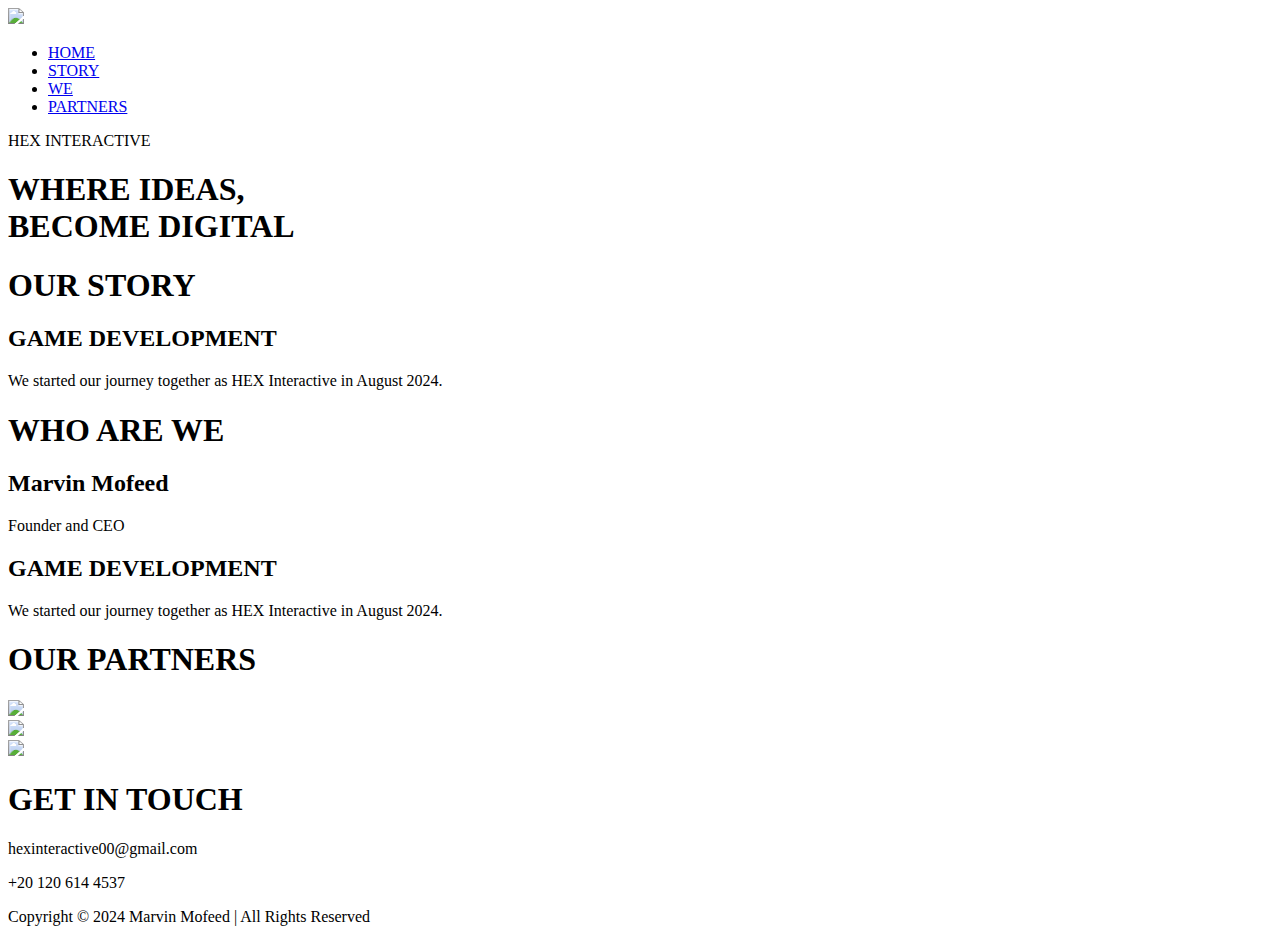
==== about.html @ a26d5d13 "Update about.html" ====
<!DOCTYPE html>
<html>
    <head>
        <title>HEX Interactive - About</title>
        <link rel="stylesheet" href="style.css">
        <link rel="icon" type="image/x-icon" href="images/logo01.png">
        <script src="https://kit.fontawesome.com/b328cd97ae.js" crossorigin="anonymous"></script>
    </head>
    <body>
        <div id="header">
            <div class="container">
                <nav>
                    <a href="home.html"><img src="images/logo03.png" class="logo"></a>
                    <ul>
                        <li><a href="home.html">HOME</a></li>
                        <li><a href="#story">STORY</a></li>
                        <li><a href="#we">WE</a></li>
                        <li><a href="#partners">PARTNERS</a></li>
                    </ul>
                </nav>
                <div class="header-text">
                    <p>HEX INTERACTIVE</p>
                    <h1>WHERE <span>IDEAS,</span><br>BECOME <span>DIGITAL</span></h1>
                </div>
            </div>
        </div>
        <div id="story">
            <div class="container">
                <h1 class="sub-title">OUR STORY</h1>
                <div class="services-list">
                    <div>
                        <i class="fa-solid fa-book"></i>
                        <h2>GAME DEVELOPMENT</h2>
                        <p>We started our journey together as HEX Interactive in August 2024.</p>
                    </div>
                </div>
            </div>
        </div>
        <div id="we">
            <div class="container">
                <h1 class="sub-title">WHO ARE WE</h1>
                <div class="services-list">
                    <div>
                        <i class="fa-solid fa-user"></i>
                        <h2>Marvin Mofeed</h2>
                        <p>Founder and CEO</p>
                    </div>
                    <div>
                        <i class="fa-solid fa-users"></i>
                        <h2>GAME DEVELOPMENT</h2>
                        <p>We started our journey together as HEX Interactive in August 2024.</p>
                    </div>
                </div>
            </div>
        </div>
        <div id="partners">
            <div class="container">
                <h1 class="sub-title">OUR PARTNERS</h1>
                <div class="partners-list">
                    <div><a href="https://www.instagram.com/oneformedia/" target="_blank"><img src="images/oneformedia.png"></a></div>
                    <div><a href="https://www.wizzfx.com/" target="_blank"><img src="images/wizzfx.png"></a></div>
                    <div><a href="#" target="_blank"><img src="images/flowapowa.png"></a></div>
                </div>
            </div>
        </div>
        <footer>
            <h1>GET IN TOUCH</h1>
            <p><i class="fa-solid fa-envelope"></i> hexinteractive00@gmail.com</p>
            <p><i class="fa-solid fa-phone"></i> +20 120 614 4537</p>
            <div class="social-icons">
                <a href="https://www.instagram.com/"><i class="fa-brands fa-instagram"></i></a>
                <a href="https://x.com/"><i class="fa-brands fa-x-twitter"></i></a>
                <a href="https://www.tiktok.com/"><i class="fa-brands fa-tiktok"></i></a>
                <a href="https://discord.com/"><i class="fa-brands fa-discord"></i></a>
            </div>
            <p>Copyright © 2024 Marvin Mofeed | All Rights Reserved</p>
        </footer>
    </body>
</html>
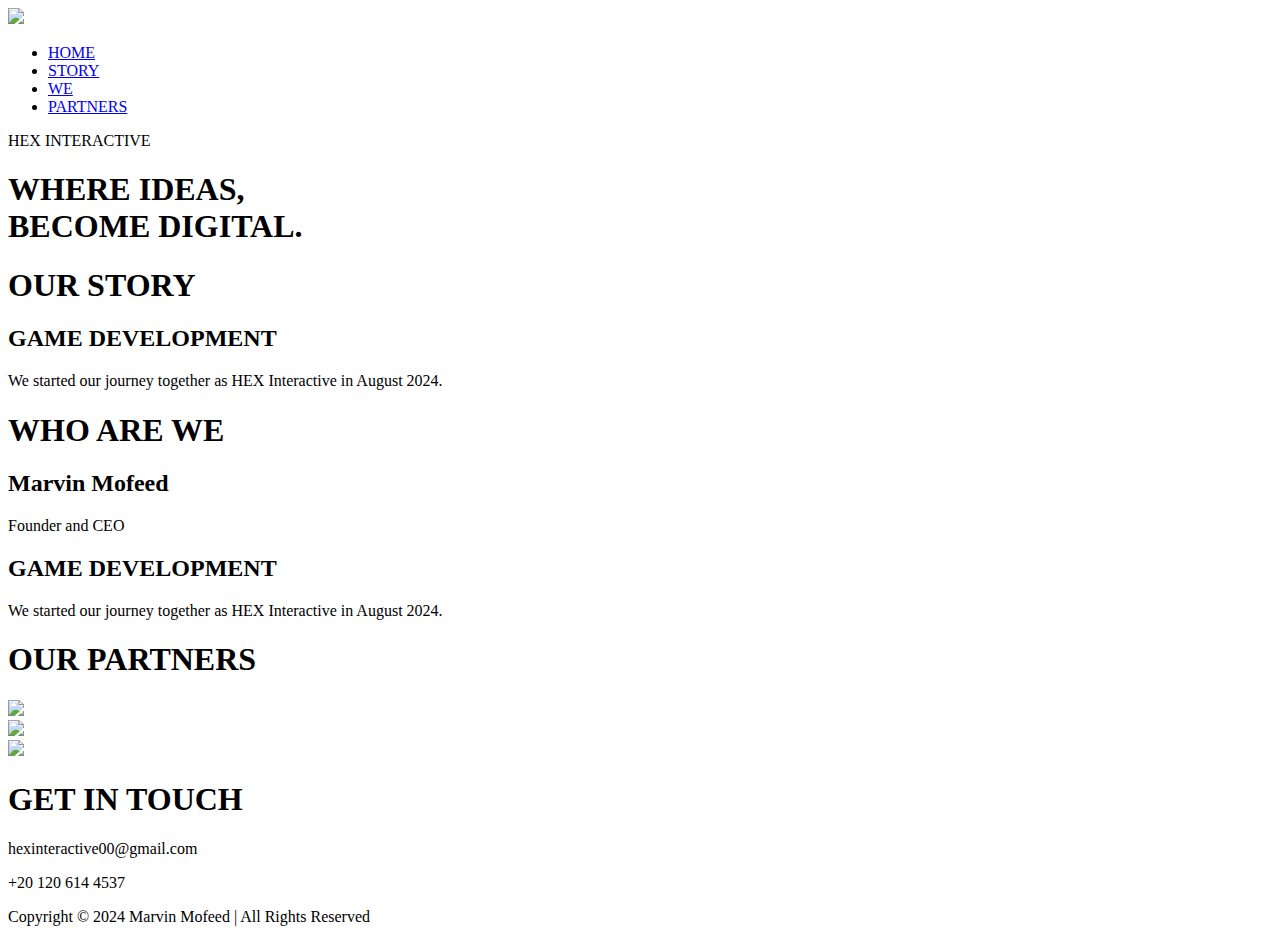
==== commit 55e1d7a6: "." ====
--- a/about.html
+++ b/about.html
@@ -20,7 +20,7 @@
                 </nav>
                 <div class="header-text">
                     <p>HEX INTERACTIVE</p>
-                    <h1>WHERE <span>IDEAS,</span><br>BECOME <span>DIGITAL</span></h1>
+                    <h1>WHERE <span>IDEAS,</span><br>BECOME <span>DIGITAL.</span></h1>
                 </div>
             </div>
         </div>
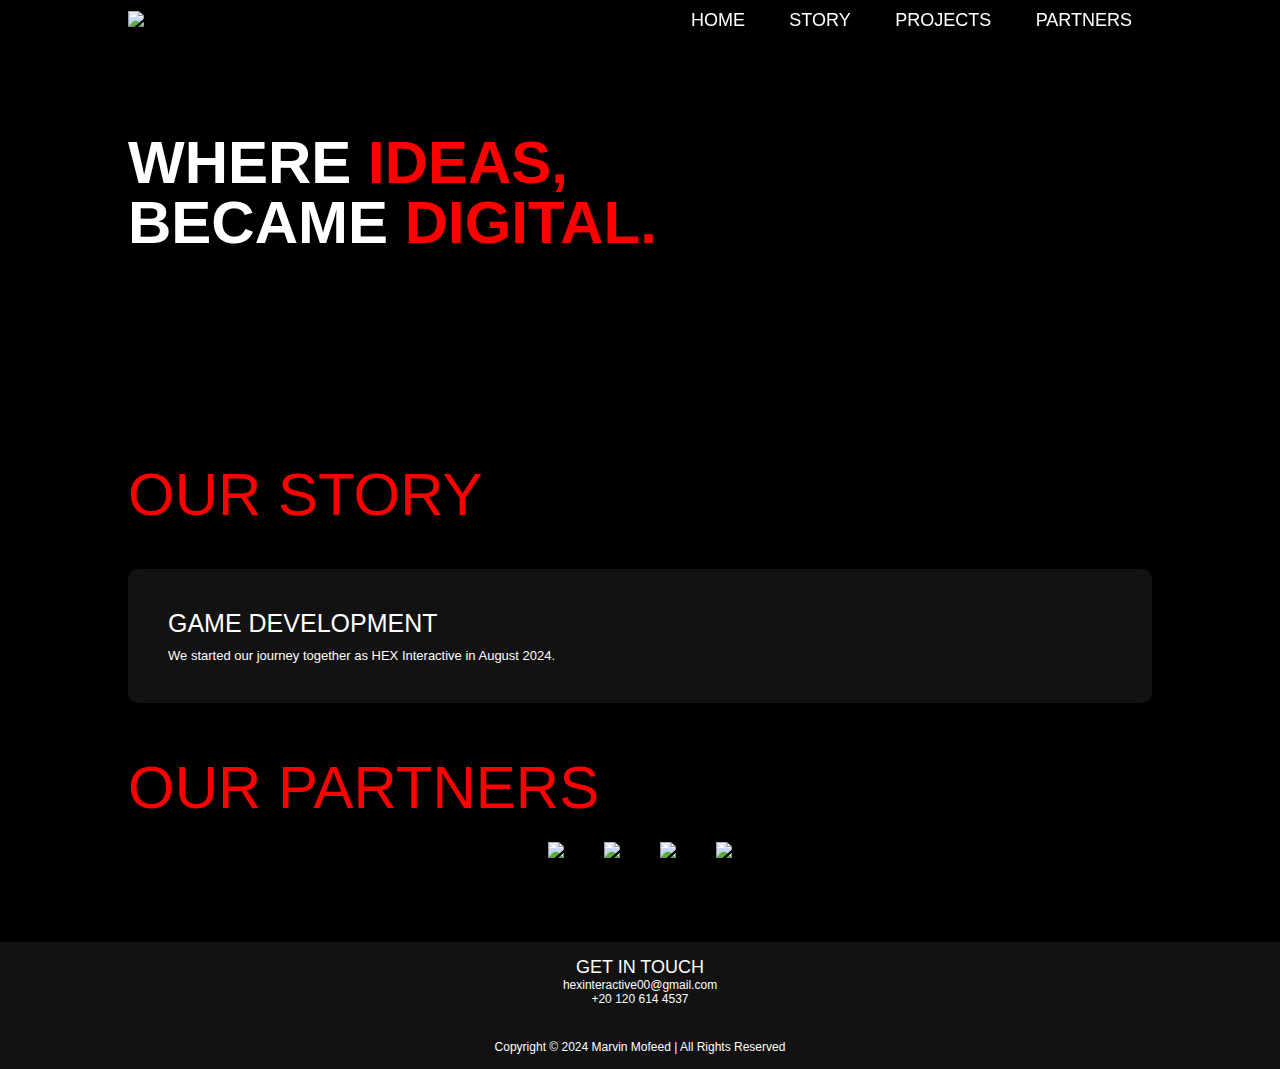
==== commit b11b9ac8: "phone resposive" ====
--- a/about.html
+++ b/about.html
@@ -1,26 +1,29 @@
 <!DOCTYPE html>
-<html>
+<html lang="en">
     <head>
+        <meta charset="UTF-8">
+        <meta name="viewport" content="width=device-width, initial-scale=1.0">
         <title>HEX Interactive - About</title>
         <link rel="stylesheet" href="style.css">
-        <link rel="icon" type="image/x-icon" href="images/logo01.png">
+        <link rel="icon" type="image/x-icon" href="images/logos/logo01.png">
         <script src="https://kit.fontawesome.com/b328cd97ae.js" crossorigin="anonymous"></script>
     </head>
     <body>
-        <div id="header">
+        <nav>
+            <a href="home.html"><img src="images/logos/logo03.png" class="logo"></a>
+            <ul id="sidemenu">
+                <li><a href="home.html">HOME</a></li>
+                <li><a href="#story">STORY</a></li>
+                <li><a href="projects.html">PROJECTS</a></li>
+                <li><a href="#partners">PARTNERS</a></li>
+                <i class="fa-solid fa-x" onclick="closemenu()"></i>
+            </ul>
+            <i class="fa-solid fa-bars" onclick="openmenu()"></i>
+        </nav>
+        <div id="header-about">
             <div class="container">
-                <nav>
-                    <a href="home.html"><img src="images/logo03.png" class="logo"></a>
-                    <ul>
-                        <li><a href="home.html">HOME</a></li>
-                        <li><a href="#story">STORY</a></li>
-                        <li><a href="#we">WE</a></li>
-                        <li><a href="#partners">PARTNERS</a></li>
-                    </ul>
-                </nav>
-                <div class="header-text">
-                    <p>HEX INTERACTIVE</p>
-                    <h1>WHERE <span>IDEAS,</span><br>BECOME <span>DIGITAL.</span></h1>
+                <div class="header-text-about">
+                    <h1>WHERE <span>IDEAS,</span><br>BECAME <span>DIGITAL.</span></h1>
                 </div>
             </div>
         </div>
@@ -36,30 +39,14 @@
                 </div>
             </div>
         </div>
-        <div id="we">
-            <div class="container">
-                <h1 class="sub-title">WHO ARE WE</h1>
-                <div class="services-list">
-                    <div>
-                        <i class="fa-solid fa-user"></i>
-                        <h2>Marvin Mofeed</h2>
-                        <p>Founder and CEO</p>
-                    </div>
-                    <div>
-                        <i class="fa-solid fa-users"></i>
-                        <h2>GAME DEVELOPMENT</h2>
-                        <p>We started our journey together as HEX Interactive in August 2024.</p>
-                    </div>
-                </div>
-            </div>
-        </div>
         <div id="partners">
             <div class="container">
                 <h1 class="sub-title">OUR PARTNERS</h1>
                 <div class="partners-list">
-                    <div><a href="https://www.instagram.com/oneformedia/" target="_blank"><img src="images/oneformedia.png"></a></div>
-                    <div><a href="https://www.wizzfx.com/" target="_blank"><img src="images/wizzfx.png"></a></div>
-                    <div><a href="#" target="_blank"><img src="images/flowapowa.png"></a></div>
+                    <div><a href="https://www.instagram.com/oneformedia/" target="_blank"><img src="images/partners/oneformedia.png"></a></div>
+                    <div><a href="https://www.wizzfx.com/" target="_blank"><img src="images/partners/wizzfx.png"></a></div>
+                    <div><a href="#" target="_blank"><img src="images/partners/spilaskopa.png"></a></div>
+                    <div><a href="https://healthyfoodegypt.com/" target="_blank"><img src="images/partners/healthy.png"></a></div>
                 </div>
             </div>
         </div>
@@ -68,12 +55,13 @@
             <p><i class="fa-solid fa-envelope"></i> hexinteractive00@gmail.com</p>
             <p><i class="fa-solid fa-phone"></i> +20 120 614 4537</p>
             <div class="social-icons">
-                <a href="https://www.instagram.com/"><i class="fa-brands fa-instagram"></i></a>
-                <a href="https://x.com/"><i class="fa-brands fa-x-twitter"></i></a>
-                <a href="https://www.tiktok.com/"><i class="fa-brands fa-tiktok"></i></a>
-                <a href="https://discord.com/"><i class="fa-brands fa-discord"></i></a>
+                <a href="https://www.instagram.com/interactivehex/" target="_blank"><i class="fa-brands fa-instagram"></i></a>
+                <a href="https://x.com/hex_interactive/" target="_blank"><i class="fa-brands fa-x-twitter"></i></a>
+                <a href="https://www.tiktok.com/@hex_interactive/" target="_blank"><i class="fa-brands fa-tiktok"></i></a>
+                <a href="https://discord.com/" target="_blank"><i class="fa-brands fa-discord"></i></a>
             </div>
             <p>Copyright © 2024 Marvin Mofeed | All Rights Reserved</p>
         </footer>
+        <script src="main.js"></script>
     </body>
 </html>--- a/style.css
+++ b/style.css
@@ -0,0 +1,416 @@
+*{
+    margin: 0;
+    padding: 0;
+    font-family: 'Poppins', sans-serif;
+    box-sizing: border-box;
+}
+
+::-webkit-scrollbar {
+    width: 0.75em;
+}
+
+::-webkit-scrollbar-track {
+    background: #121212;
+}
+
+::-webkit-scrollbar-thumb {
+    background: #ff0000;
+    border-radius: 10px;
+    box-shadow: 0px 0px 40px 40px #000000;
+}
+
+html{
+    scroll-behavior: smooth;
+    scroll-padding-top: 60px;
+}
+
+body{
+    background: #000000;
+    color: #ffffff;
+}
+
+.container{
+    padding: 10px 10%;
+}
+
+nav{
+    position: fixed;
+    z-index: 5;
+    top: 0;
+    width: 100%;
+    padding: 0 10%;
+    display: flex;
+    align-items: center;
+    justify-content: space-between;
+    flex-wrap: wrap;
+    backdrop-filter: blur(20px);
+    box-shadow: 0 0 20px -2px #000000;
+}
+
+.logo{
+    width: 180px;
+}
+
+nav ul li{
+    display: inline-block;
+    list-style: none;
+    margin: 10px 20px;
+}
+
+nav ul li a{
+    color: #ffffff;
+    text-decoration: none;
+    font-size: 18px;
+    position: relative;
+}
+
+nav ul li a::after{
+    content: '';
+    width: 0%;
+    height: 3px;
+    background: #ff0000;
+    position: absolute;
+    left: 0;
+    bottom: -6px;
+    transition: 0.5s;
+}
+
+nav ul li a:hover::after{
+    width: 120%;
+}
+
+#header{
+    width: 100%;
+    height: 100vh;
+    background-image: url(images/background.png);
+    filter: contrast(220%) opacity(90%);
+    background-size: cover;
+    background-position: center;
+}
+
+#header-about{
+    width: 100%;
+    height: 50vh;
+}
+
+.header-text{
+    margin-top: 20%;
+    font-size: 30px;
+    color: #ff0000;
+}
+
+.header-text h1{
+    font-size: 60px;
+    margin-top: 10px;
+    color: #ffffff;
+    line-height: 100%;
+}
+
+.header-text h1 span{
+    color: #ff0000;
+}
+
+.header-text-about{
+    margin-top: 12%;
+    font-size: 30px;
+    color: #ff0000;
+}
+
+.header-text-about h1{
+    font-size: 60px;
+    margin-top: 10px;
+    color: #ffffff;
+    line-height: 100%;
+}
+
+.header-text-about h1 span{
+    color: #ff0000;
+}
+
+.sub-title{
+    font-size: 60px;
+    font-weight: 100;
+    color: #ff0000;
+}
+
+/* projects */
+
+#projects{
+    padding: 50px 0;
+}
+
+#trailer{
+    width: 1000px;
+    height: 580px;
+    margin-top: 40px;
+    display: block;
+    margin-left: auto;
+    margin-right: auto;
+}
+
+.projects-list{
+    display: grid;
+    grid-template-columns: repeat(auto-fit, minmax(250px, 1fr));
+    grid-gap: 40px;
+    margin-top: 60px;
+}
+
+.project{
+    border-radius: 10px;
+    position: relative;
+    overflow: hidden;
+}
+
+.project img{
+    width: 100%;
+    border-radius: 10px;
+    display: block;
+    transition: transform 0.5s;
+}
+
+.project:hover img{
+    transform: scale(1.1);
+}
+
+.project-text{
+    width: 100%;
+    height: 0;
+    background: linear-gradient(rgba(0,0,0,0), #28000099);
+    border-radius: 10px;
+    position: absolute;
+    left: 0;
+    bottom: 0;
+    overflow: hidden;
+    display: flex;
+    align-items: center;
+    justify-content: center;
+    flex-direction: column;
+    padding: 0 40px;
+    text-align: center;
+    font-size: 14px;
+    transition: height 0.5s;
+    text-shadow: 0px 0px 10px #000000;
+}
+
+.project-text img{
+    width: 70%;
+    margin-bottom: 10px;
+    filter: drop-shadow(0px 0px 10px #000000);
+}
+
+.project:hover .project-text{
+    height: 100%;
+}
+
+.project-text h3{
+    font-weight: 500;
+    margin-bottom: 15px;
+}
+
+.project-text a{
+    margin-top: 20px;
+    color: #ffffff;
+    text-decoration: none;
+    line-height: 60px;
+    background: #ff0000;
+    width: 60px;
+    height: 60px;
+    border-radius: 50%;
+    text-align: center;
+}
+
+.btn{
+    display: block;
+    margin: 50px auto;
+    width: fit-content;
+    border: 1px solid #ff0000;
+    padding: 14px 50px;
+    border-radius: 6px;
+    color: #ffffff;
+    text-decoration: none;
+    transition: background 0.5s;
+}
+
+.btn:hover{
+    background: #ff0000;
+}
+
+/* services */
+
+#services{
+    padding: 30px 0;
+}
+
+.services-list{
+    display: grid;
+    grid-template-columns: repeat(auto-fit, minmax(250px, 1fr));
+    grid-gap: 40px;
+    margin-top: 40px;
+}
+
+.services-list div{
+    background: #121212;
+    padding: 40px;
+    font-size: 13px;
+    font-size: 300;
+    border-radius: 10px;
+    transition: background 0.5s, transform 0.5s;
+}
+
+.services-list div:hover{
+    background: #410000;
+    transform: translateY(-10px);
+}
+
+.services-list div i{
+    font-size: 40px;
+    color: #ff0000;
+    margin-bottom: 15px;
+}
+
+.services-list div h2{
+    font-size: 25px;
+    font-weight: 500;
+    margin-bottom: 10px;
+}
+
+.services-list div a{
+    text-decoration: none;
+    color: #ff0000;
+    font-size: 12px;
+    margin-top: 20px;
+    display: inline-block;
+}
+
+/* partners */
+
+#partners {
+    padding: 30px 0;
+}
+
+.partners-list {
+    margin-top: 10px;
+    display: flex;
+    justify-content: center;
+    align-items: center;
+    flex-wrap: wrap;
+}
+
+.partners-list a {
+    margin: 10px;
+}
+
+.partners-list a img {
+    width: 100px;
+    padding: 10px;
+    transition: 0.3s;
+}
+
+.partners-list a img:hover {
+    transform: scale(0.9);
+}
+
+/* footer */
+
+footer{
+    width: 100%;
+    font-size: 12px;
+    text-align: center;
+    padding: 15px 0;
+    background: #121212;
+    font-weight: 300;
+    margin-top: 30px;
+}
+
+footer h1{
+    font-size: 18px;
+    font-weight: 400;
+}
+
+.social-icons a{
+    text-decoration: none;
+    font-size: 18px;
+    margin-right: 15px;
+    color: #ffffff;
+    display: inline-block;
+    transition: 0.5s;
+}
+
+.social-icons{
+    margin-bottom: 20px;
+}
+
+.social-icons a:hover{
+    color: #ff0000;
+    transform: translateY(-3px);
+}
+
+
+
+/* resposive css for small screens */
+
+nav .fa-solid {
+    display: none;
+}
+
+@media only screen and (max-width: 600px) {
+    #header {
+        background-image: url(images/phonebackground.png);
+    }
+    .header-text {
+        margin-top: 100%;
+        font-size: 16px;
+    }
+    .header-text h1 {
+        font-size: 30px;
+    }
+    .header-text-about h1 {
+        margin-top: 55%;
+        font-size: 30px;
+    }
+    nav .fa-solid {
+        display: block;
+        font-size: 25px;
+    }
+    nav ul {
+        background-color: #ff0000;
+        position: fixed;
+        top: 0;
+        right: -200px;
+        width: 200px;
+        height: 110vh;
+        padding-top: 50px;
+        z-index: 2;
+        transition: right 0.5s;
+    }
+    nav ul li {
+        display: block;
+        margin: 25px;
+    }
+    nav ul .fa-solid {
+        position: absolute;
+        top: 25px;
+        left: 25px;
+        cursor: pointer;
+    }
+    .sub-title { 
+        font-size: 40px;
+    }
+    #trailer{
+        width: 300px;
+        height: 174px;
+    }
+    .partners-list {
+        margin-top: 10px;
+        display: flex;
+        justify-content: center;
+        align-items: center;
+        flex-wrap: wrap;
+    }
+    .partners-list a img {
+        width: 100px;
+    }
+    .partners-list a img:hover {
+        transform: scale(0.85);
+    }
+}
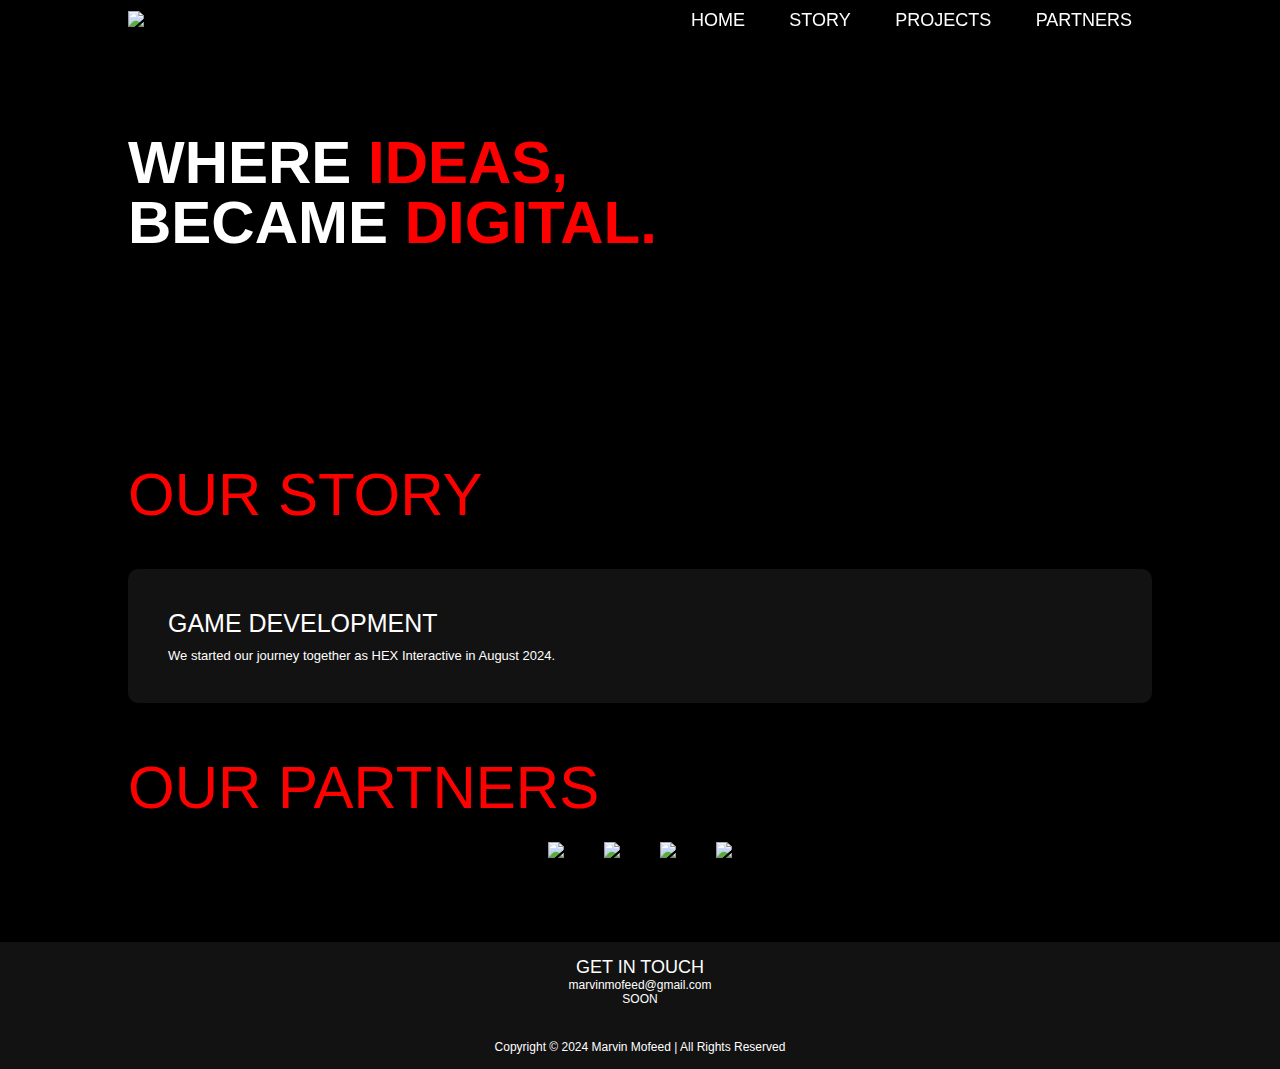
==== commit f9f9e5e2: "fix .html in url and email" ====
--- a/about.html
+++ b/about.html
@@ -10,9 +10,9 @@
     </head>
     <body>
         <nav>
-            <a href="home.html"><img src="images/logos/logo03.png" class="logo"></a>
+            <a href="./"><img src="images/logos/logo03.png" class="logo"></a>
             <ul id="sidemenu">
-                <li><a href="home.html">HOME</a></li>
+                <li><a href="./">HOME</a></li>
                 <li><a href="#story">STORY</a></li>
                 <li><a href="projects.html">PROJECTS</a></li>
                 <li><a href="#partners">PARTNERS</a></li>
@@ -52,16 +52,16 @@
         </div>
         <footer>
             <h1>GET IN TOUCH</h1>
-            <p><i class="fa-solid fa-envelope"></i> hexinteractive00@gmail.com</p>
-            <p><i class="fa-solid fa-phone"></i> +20 120 614 4537</p>
+            <p><i class="fa-solid fa-envelope"></i> marvinmofeed@gmail.com</p>
+            <p><i class="fa-solid fa-phone"></i> SOON</p>
             <div class="social-icons">
-                <a href="https://www.instagram.com/interactivehex/" target="_blank"><i class="fa-brands fa-instagram"></i></a>
-                <a href="https://x.com/hex_interactive/" target="_blank"><i class="fa-brands fa-x-twitter"></i></a>
-                <a href="https://www.tiktok.com/@hex_interactive/" target="_blank"><i class="fa-brands fa-tiktok"></i></a>
-                <a href="https://discord.com/" target="_blank"><i class="fa-brands fa-discord"></i></a>
+                <a href="https://www.instagram.com/interactivehex" target="_blank"><i class="fa-brands fa-instagram"></i></a>
+                <a href="https://x.com/hex_interactive" target="_blank"><i class="fa-brands fa-x-twitter"></i></a>
+                <a href="https://www.tiktok.com/@hex_interactive" target="_blank"><i class="fa-brands fa-tiktok"></i></a>
+                <a href="https://discord.gg/GVsKQtUNXM" target="_blank"><i class="fa-brands fa-discord"></i></a>
             </div>
             <p>Copyright © 2024 Marvin Mofeed | All Rights Reserved</p>
         </footer>
         <script src="main.js"></script>
     </body>
-</html>+</html>
--- a/style.css
+++ b/style.css
@@ -1,4 +1,4 @@
-*{
+* {
     margin: 0;
     padding: 0;
     font-family: 'Poppins', sans-serif;
@@ -19,21 +19,21 @@
     box-shadow: 0px 0px 40px 40px #000000;
 }
 
-html{
+html {
     scroll-behavior: smooth;
     scroll-padding-top: 60px;
 }
 
-body{
+body {
     background: #000000;
     color: #ffffff;
 }
 
-.container{
+.container {
     padding: 10px 10%;
 }
 
-nav{
+nav {
     position: fixed;
     z-index: 5;
     top: 0;
@@ -47,24 +47,24 @@
     box-shadow: 0 0 20px -2px #000000;
 }
 
-.logo{
+.logo {
     width: 180px;
 }
 
-nav ul li{
+nav ul li {
     display: inline-block;
     list-style: none;
     margin: 10px 20px;
 }
 
-nav ul li a{
+nav ul li a {
     color: #ffffff;
     text-decoration: none;
     font-size: 18px;
     position: relative;
 }
 
-nav ul li a::after{
+nav ul li a::after {
     content: '';
     width: 0%;
     height: 3px;
@@ -75,59 +75,60 @@
     transition: 0.5s;
 }
 
-nav ul li a:hover::after{
+nav ul li a:hover::after {
     width: 120%;
 }
 
-#header{
+#header {
     width: 100%;
     height: 100vh;
     background-image: url(images/background.png);
     filter: contrast(220%) opacity(90%);
     background-size: cover;
     background-position: center;
-}
-
-#header-about{
+    transition: background-position 0.3s ease-out;
+}
+
+#header-about {
     width: 100%;
     height: 50vh;
 }
 
-.header-text{
+.header-text {
     margin-top: 20%;
     font-size: 30px;
     color: #ff0000;
 }
 
-.header-text h1{
+.header-text h1 {
     font-size: 60px;
     margin-top: 10px;
     color: #ffffff;
     line-height: 100%;
 }
 
-.header-text h1 span{
-    color: #ff0000;
-}
-
-.header-text-about{
+.header-text h1 span {
+    color: #ff0000;
+}
+
+.header-text-about {
     margin-top: 12%;
     font-size: 30px;
     color: #ff0000;
 }
 
-.header-text-about h1{
+.header-text-about h1 {
     font-size: 60px;
     margin-top: 10px;
     color: #ffffff;
     line-height: 100%;
 }
 
-.header-text-about h1 span{
-    color: #ff0000;
-}
-
-.sub-title{
+.header-text-about h1 span {
+    color: #ff0000;
+}
+
+.sub-title {
     font-size: 60px;
     font-weight: 100;
     color: #ff0000;
@@ -135,11 +136,11 @@
 
 /* projects */
 
-#projects{
+#projects {
     padding: 50px 0;
 }
 
-#trailer{
+#trailer {
     width: 1000px;
     height: 580px;
     margin-top: 40px;
@@ -148,31 +149,31 @@
     margin-right: auto;
 }
 
-.projects-list{
+.projects-list {
     display: grid;
     grid-template-columns: repeat(auto-fit, minmax(250px, 1fr));
     grid-gap: 40px;
     margin-top: 60px;
 }
 
-.project{
+.project {
     border-radius: 10px;
     position: relative;
     overflow: hidden;
 }
 
-.project img{
+.project img {
     width: 100%;
     border-radius: 10px;
     display: block;
     transition: transform 0.5s;
 }
 
-.project:hover img{
+.project:hover img {
     transform: scale(1.1);
 }
 
-.project-text{
+.project-text {
     width: 100%;
     height: 0;
     background: linear-gradient(rgba(0,0,0,0), #28000099);
@@ -192,22 +193,22 @@
     text-shadow: 0px 0px 10px #000000;
 }
 
-.project-text img{
+.project-text img {
     width: 70%;
     margin-bottom: 10px;
     filter: drop-shadow(0px 0px 10px #000000);
 }
 
-.project:hover .project-text{
+.project:hover .project-text {
     height: 100%;
 }
 
-.project-text h3{
+.project-text h3 {
     font-weight: 500;
     margin-bottom: 15px;
 }
 
-.project-text a{
+.project-text a {
     margin-top: 20px;
     color: #ffffff;
     text-decoration: none;
@@ -219,7 +220,7 @@
     text-align: center;
 }
 
-.btn{
+.btn {
     display: block;
     margin: 50px auto;
     width: fit-content;
@@ -231,24 +232,24 @@
     transition: background 0.5s;
 }
 
-.btn:hover{
+.btn:hover {
     background: #ff0000;
 }
 
 /* services */
 
-#services{
+#services {
     padding: 30px 0;
 }
 
-.services-list{
+.services-list {
     display: grid;
     grid-template-columns: repeat(auto-fit, minmax(250px, 1fr));
     grid-gap: 40px;
     margin-top: 40px;
 }
 
-.services-list div{
+.services-list div {
     background: #121212;
     padding: 40px;
     font-size: 13px;
@@ -257,24 +258,24 @@
     transition: background 0.5s, transform 0.5s;
 }
 
-.services-list div:hover{
+.services-list div:hover {
     background: #410000;
     transform: translateY(-10px);
 }
 
-.services-list div i{
+.services-list div i {
     font-size: 40px;
     color: #ff0000;
     margin-bottom: 15px;
 }
 
-.services-list div h2{
+.services-list div h2 {
     font-size: 25px;
     font-weight: 500;
     margin-bottom: 10px;
 }
 
-.services-list div a{
+.services-list div a {
     text-decoration: none;
     color: #ff0000;
     font-size: 12px;
@@ -312,7 +313,7 @@
 
 /* footer */
 
-footer{
+footer {
     width: 100%;
     font-size: 12px;
     text-align: center;
@@ -322,12 +323,12 @@
     margin-top: 30px;
 }
 
-footer h1{
+footer h1 {
     font-size: 18px;
     font-weight: 400;
 }
 
-.social-icons a{
+.social-icons a {
     text-decoration: none;
     font-size: 18px;
     margin-right: 15px;
@@ -336,11 +337,11 @@
     transition: 0.5s;
 }
 
-.social-icons{
+.social-icons {
     margin-bottom: 20px;
 }
 
-.social-icons a:hover{
+.social-icons a:hover {
     color: #ff0000;
     transform: translateY(-3px);
 }
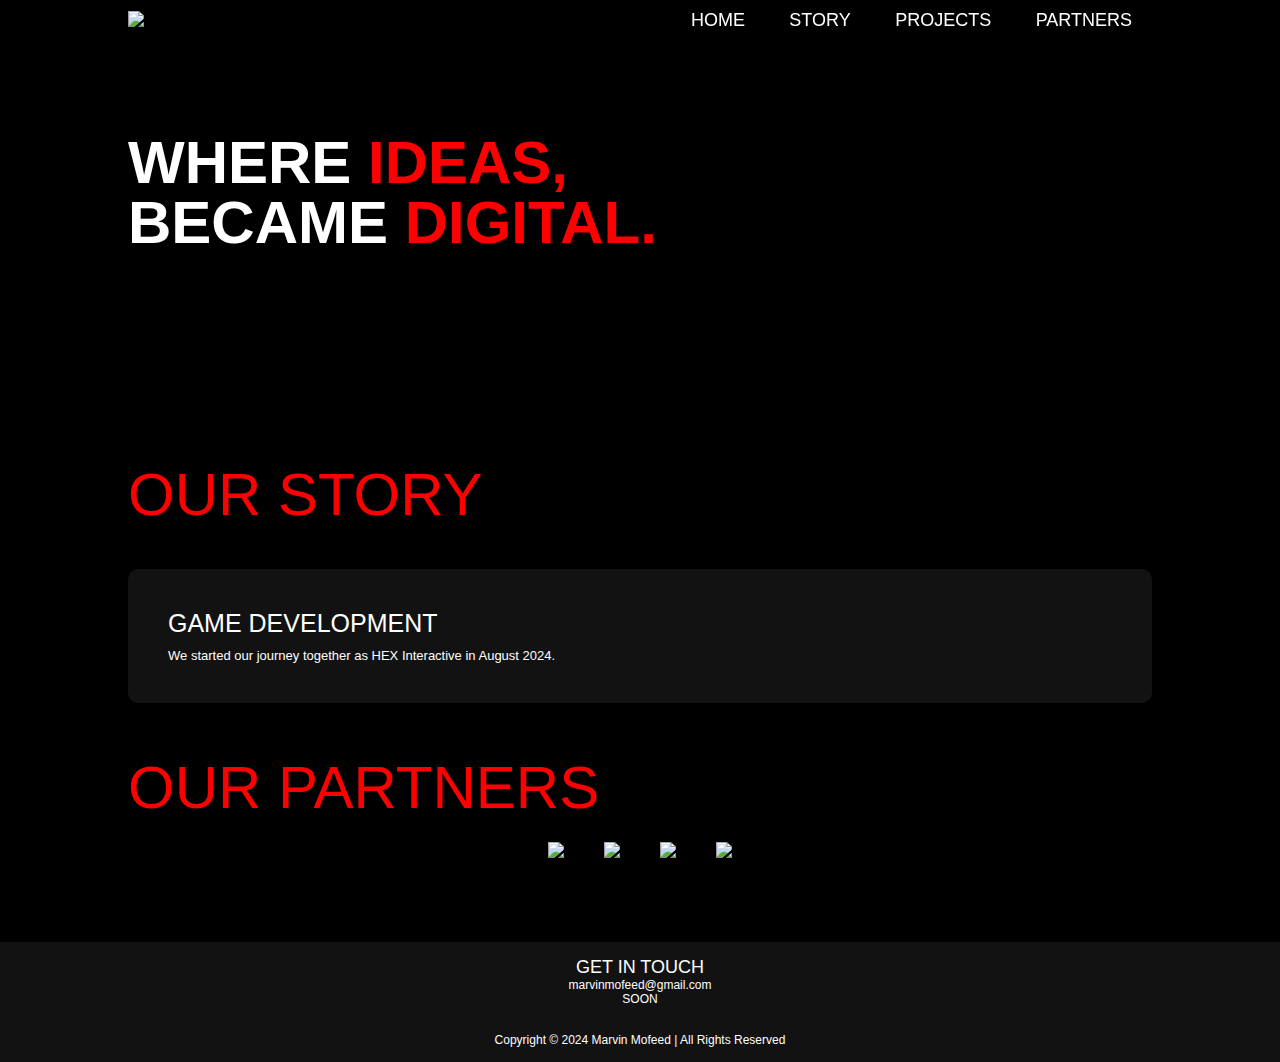
==== commit bd03ad1a: "updated discord" ====
--- a/about.html
+++ b/about.html
@@ -14,7 +14,7 @@
             <ul id="sidemenu">
                 <li><a href="./">HOME</a></li>
                 <li><a href="#story">STORY</a></li>
-                <li><a href="projects.html">PROJECTS</a></li>
+                <li><a href="./projects">PROJECTS</a></li>
                 <li><a href="#partners">PARTNERS</a></li>
                 <i class="fa-solid fa-x" onclick="closemenu()"></i>
             </ul>
@@ -46,7 +46,7 @@
                     <div><a href="https://www.instagram.com/oneformedia/" target="_blank"><img src="images/partners/oneformedia.png"></a></div>
                     <div><a href="https://www.wizzfx.com/" target="_blank"><img src="images/partners/wizzfx.png"></a></div>
                     <div><a href="#" target="_blank"><img src="images/partners/spilaskopa.png"></a></div>
-                    <div><a href="https://healthyfoodegypt.com/" target="_blank"><img src="images/partners/healthy.png"></a></div>
+                    <div><a href="https://www.youtube.com/@REDSOURCE" target="_blank"><img src="images/partners/redsource.png"></a></div>
                 </div>
             </div>
         </div>
@@ -58,7 +58,7 @@
                 <a href="https://www.instagram.com/interactivehex" target="_blank"><i class="fa-brands fa-instagram"></i></a>
                 <a href="https://x.com/hex_interactive" target="_blank"><i class="fa-brands fa-x-twitter"></i></a>
                 <a href="https://www.tiktok.com/@hex_interactive" target="_blank"><i class="fa-brands fa-tiktok"></i></a>
-                <a href="https://discord.gg/GVsKQtUNXM" target="_blank"><i class="fa-brands fa-discord"></i></a>
+                <a href="https://discord.gg/7m5BqJTNjs" target="_blank"><i class="fa-brands fa-discord"></i></a>
             </div>
             <p>Copyright © 2024 Marvin Mofeed | All Rights Reserved</p>
         </footer>
--- a/style.css
+++ b/style.css
@@ -82,11 +82,9 @@
 #header {
     width: 100%;
     height: 100vh;
-    background-image: url(images/background.png);
-    filter: contrast(220%) opacity(90%);
+    background-color: #000000;
     background-size: cover;
     background-position: center;
-    transition: background-position 0.3s ease-out;
 }
 
 #header-about {
@@ -95,7 +93,7 @@
 }
 
 .header-text {
-    margin-top: 20%;
+    margin-top: 25%;
     font-size: 30px;
     color: #ff0000;
 }
@@ -105,6 +103,7 @@
     margin-top: 10px;
     color: #ffffff;
     line-height: 100%;
+    text-shadow: 0 0 10px #000000;
 }
 
 .header-text h1 span {
@@ -132,6 +131,22 @@
     font-size: 60px;
     font-weight: 100;
     color: #ff0000;
+}
+
+/* parallax */
+
+#header img {
+    position: absolute;
+    width: 90%;
+    height: 100%;
+    top: 0;
+    left: 0;
+    object-fit: contain;
+}
+
+.object {
+    filter: contrast(220%) brightness(90%);
+    transition: transform 0.3s ease-out;
 }
 
 /* projects */
@@ -331,19 +346,39 @@
 .social-icons a {
     text-decoration: none;
     font-size: 18px;
-    margin-right: 15px;
+    margin: 7px;
+    text-align: center;
     color: #ffffff;
     display: inline-block;
     transition: 0.5s;
 }
 
 .social-icons {
-    margin-bottom: 20px;
+    margin-bottom: 10px;
 }
 
 .social-icons a:hover {
     color: #ff0000;
     transform: translateY(-3px);
+}
+
+
+/* animation on scroll */
+@keyframes appear {
+    from {
+        opacity: 0;
+        transform: translateX(-100px);
+    }
+    to {
+        opacity: 1;
+        transform: translateX(0px);
+    }
+}
+
+.container {
+    animation: appear ease;
+    animation-timeline: view();
+    animation-range: entry 0% cover 65%;
 }
 
 
@@ -357,6 +392,7 @@
 @media only screen and (max-width: 600px) {
     #header {
         background-image: url(images/phonebackground.png);
+        filter: contrast(200%) brightness(90%);
     }
     .header-text {
         margin-top: 100%;
@@ -368,6 +404,9 @@
     .header-text-about h1 {
         margin-top: 55%;
         font-size: 30px;
+    }
+    .object {
+        opacity: 0;
     }
     nav .fa-solid {
         display: block;
@@ -414,4 +453,9 @@
     .partners-list a img:hover {
         transform: scale(0.85);
     }
-}
+    .container {
+        animation: appear ease;
+        animation-timeline: view();
+        animation-range: entry 0% cover 35%;
+}
+}
